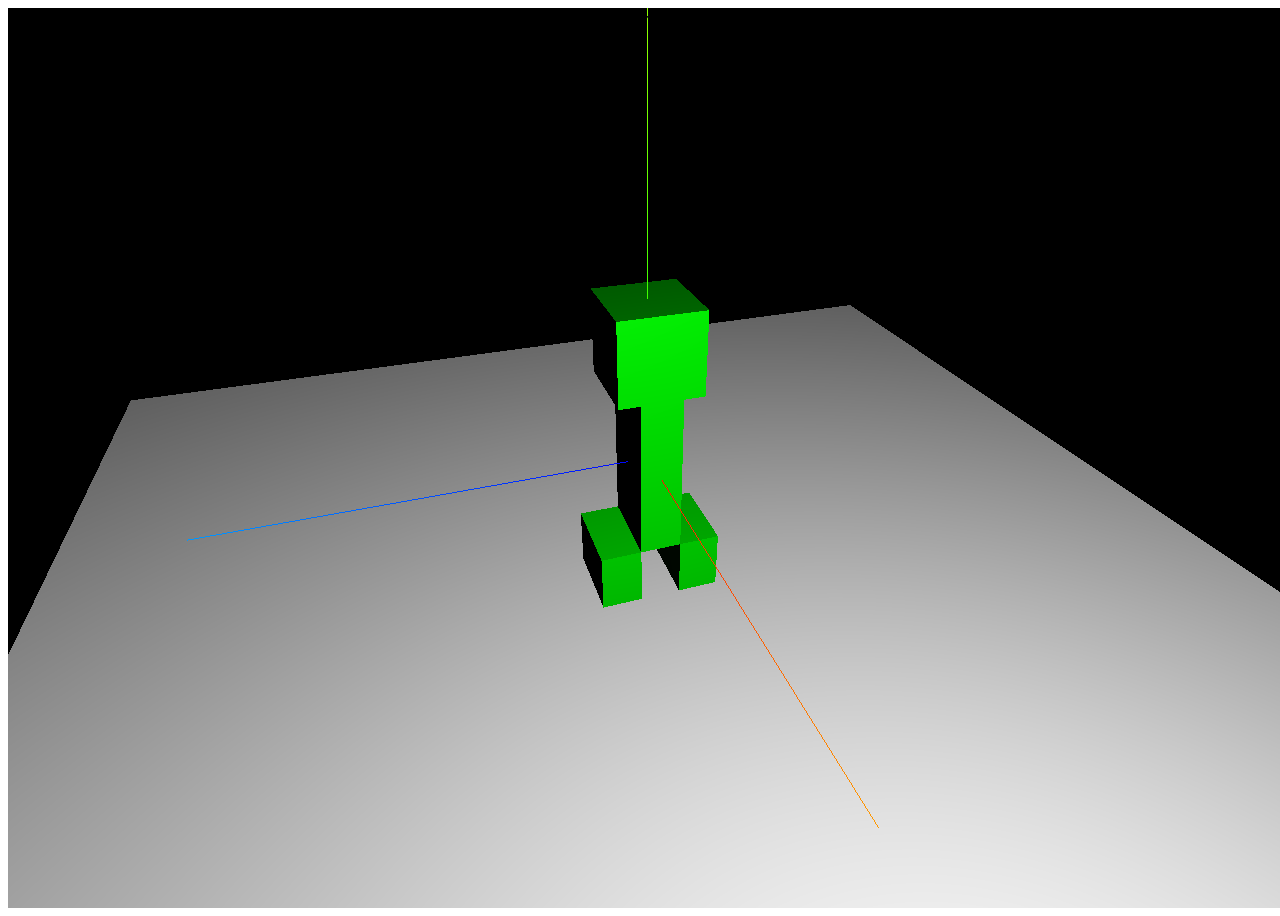
==== threeTest.html @ 39d6678b "first commit" ====
<!DOCTYPE html>
<html lang="en">
<head>
    <meta charset="UTF-8">
    <meta http-equiv="X-UA-Compatible" content="IE=edge">
    <meta name="viewport" content="width=device-width, initial-scale=1.0">
    <link href="./three.css" rel="stylesheet" type="text/css">
    <title>Document</title>
</head>
<body>
    <div id="info">Description</div>
</body>
<!-- <script src="https://cdnjs.cloudflare.com/ajax/libs/three.js/96/three.min.js"></script> -->
<!-- three.js源碼 -->
<script src="./three.js"></script>
<!-- <script>
    const scene = new THREE.Scene();
const camera = new THREE.PerspectiveCamera( 75, window.innerWidth / window.innerHeight, 0.1, 1000 );

const renderer = new THREE.WebGLRenderer();
renderer.setSize( window.innerWidth, window.innerHeight );
document.body.appendChild( renderer.domElement );
</script> -->
<!-- <script src="./drawLines.js"></script> -->
<!-- <script src="./spiningHeart.js"></script>  -->
<script src="./creeper.js"></script> 
</html>
---- three.css ----
#info {
	position: absolute;
	top: 10px;
	width: 100%;
	text-align: center;
	z-index: 100;
	display:block;
}
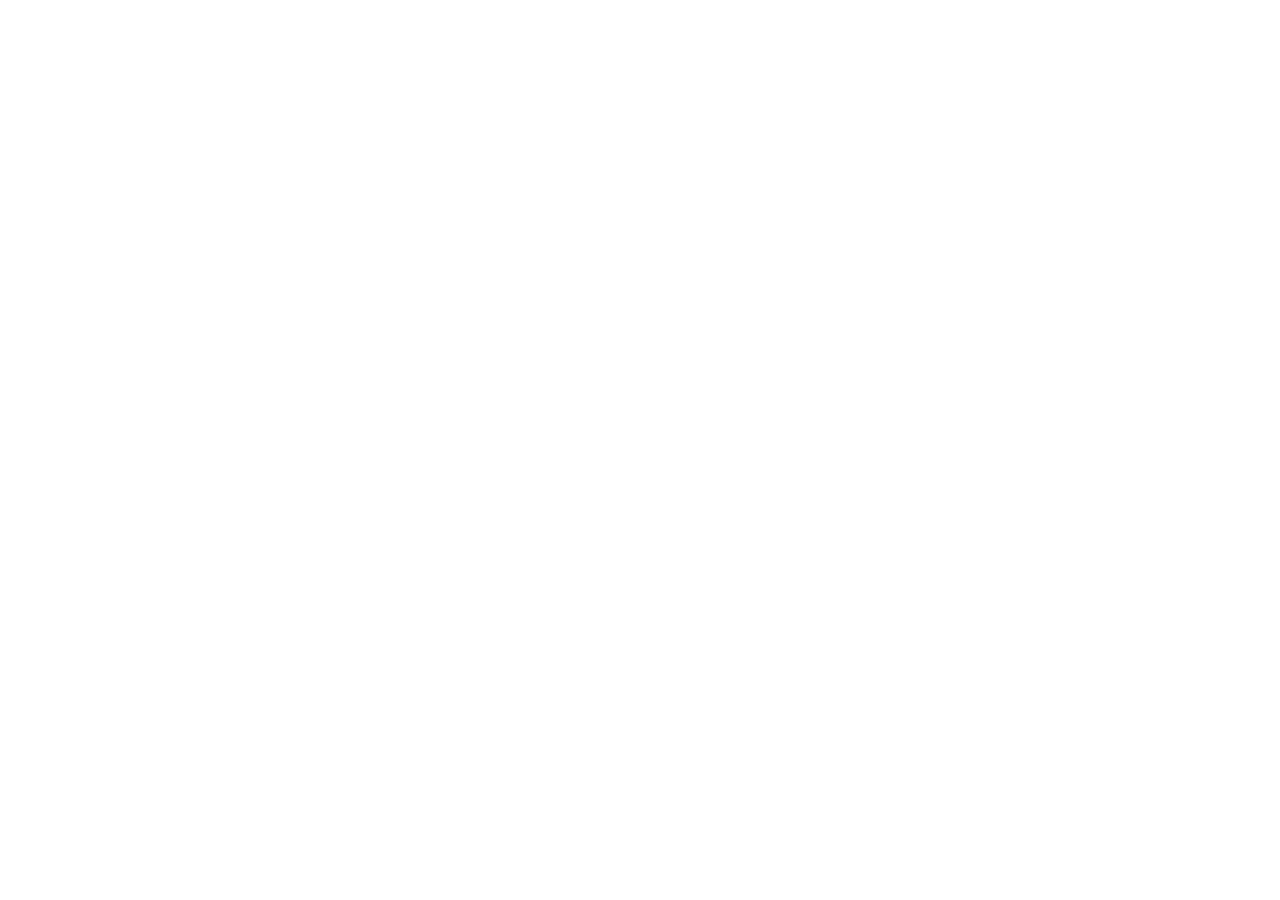
==== commit 075d17d7: "fix" ====
--- a/threeTest.html
+++ b/threeTest.html
@@ -4,15 +4,14 @@
     <meta charset="UTF-8">
     <meta http-equiv="X-UA-Compatible" content="IE=edge">
     <meta name="viewport" content="width=device-width, initial-scale=1.0">
-    <link href="./three.css" rel="stylesheet" type="text/css">
     <title>Document</title>
 </head>
 <body>
-    <div id="info">Description</div>
+    <div id="stats"></div>
 </body>
-<!-- <script src="https://cdnjs.cloudflare.com/ajax/libs/three.js/96/three.min.js"></script> -->
+<script src="https://cdnjs.cloudflare.com/ajax/libs/three.js/96/three.min.js"></script>
 <!-- three.js源碼 -->
-<script src="./three.js"></script>
+<!-- <script src="./three.js"></script> -->
 <!-- <script>
     const scene = new THREE.Scene();
 const camera = new THREE.PerspectiveCamera( 75, window.innerWidth / window.innerHeight, 0.1, 1000 );
@@ -23,5 +22,7 @@
 </script> -->
 <!-- <script src="./drawLines.js"></script> -->
 <!-- <script src="./spiningHeart.js"></script>  -->
+<script src="https://threejs.org/examples/js/controls/OrbitControls.js"></script>
+<SCript src="https://cdnjs.cloudflare.com/ajax/libs/stats.js/r16/Stats.min.js"></SCript>
 <script src="./creeper.js"></script> 
 </html>
